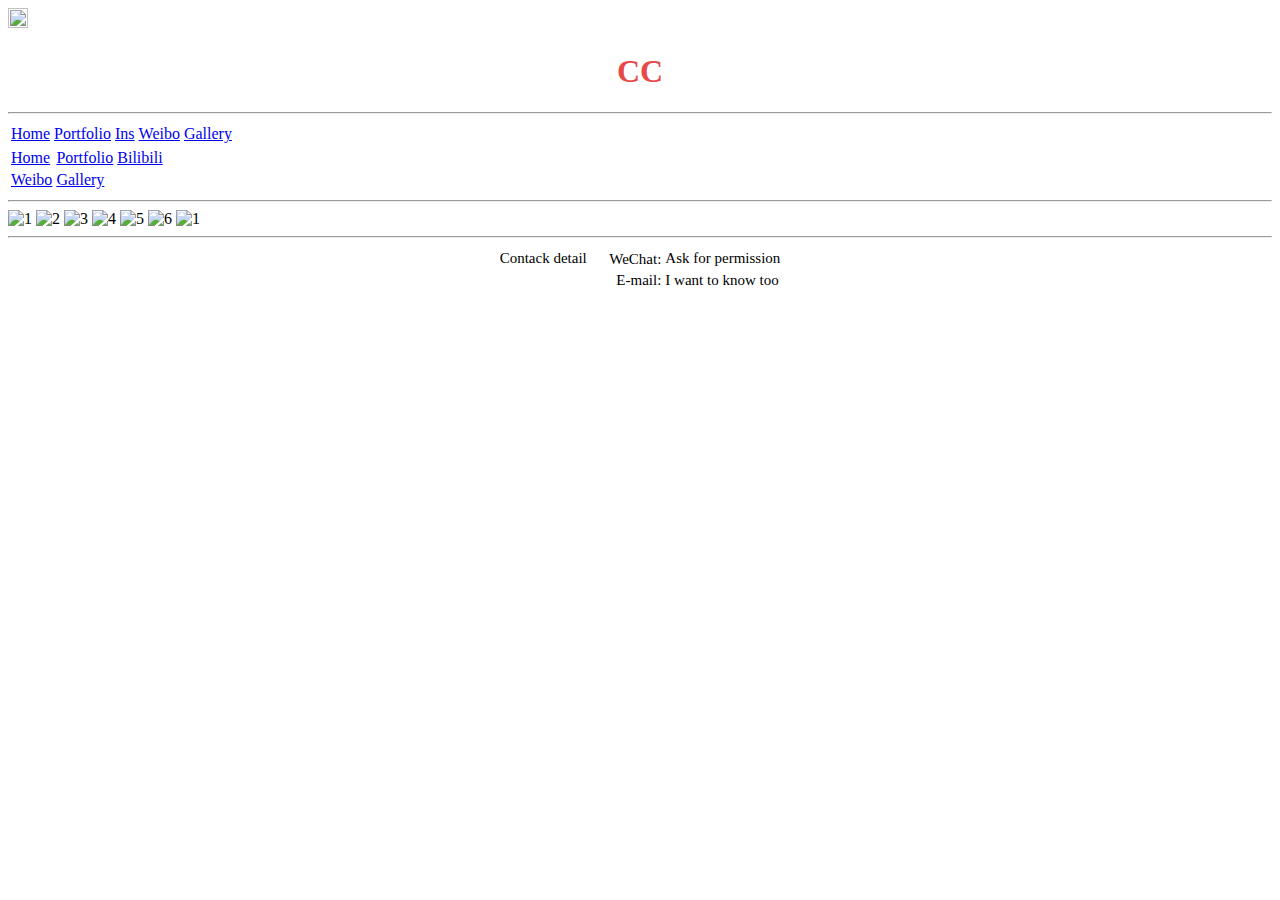
==== index.html @ 3ef329d0 "Add files via upload" ====
<!DOCTYPE html>
<html lang="en">
<head>
    <meta charset="UTF-8">
    <meta name="viewport" content="width=device-width, initial-scale=1.0, user-scalable=no">
    <title>Home page</title>
    <link rel="stylesheet" href="/css/style.css">
    <link rel="icon" type="image/jpg" href="/img/fig/icon.jpg">
    <script src="https://ajax.aspnetcdn.com/ajax/jquery/jquery-1.9.0.min.js"></script>
    <script src="/js/slide_show.js"></script>
</head>
<body class="body_style">
    <div id="main_container" >
        <audio autoplay id="yellow" src="/music.mp3" loop="loop"></audio>
        <div id="second_container" >
            <input id="button_image" type="image" src="/img/fig/stop.jpg" onclick="music()" width="20px" height="20px"/>
            <h1 style="color: rgb(233, 72, 72); text-align: center;"><!--<img src="https://media.giphy.com/media/iVObrJwHQf9Nm/giphy.gif" 
                width="10%" style="vertical-align: middle;"/>!-->CC</h1>
            <div class = "menu_container">    
                <hr class="dot_lines"/>       
                <table class="menu">
                    <tr>
                        <td><a href="/index.html">Home</a></td>
                        <td><a href="/Portfolio.html"> Portfolio </a></td>
                        <td><a href="/empty_page.html" target="_blank">
                            Ins</a></td>
                        <td><a href="/empty_page.html" target="_blank">
                            Weibo</a></td>
                        <td><a href="/gallery.html">Gallery</a> </td>
                    </tr>
                </table>
                <table class="small_menu">
                    <tr>
                        <td ><a href="/index.html">Home</a></td>
                        <td ><a href="/Portfolio.html"> Portfolio </a></td>
                        <td ><a href="/empty_page.html" target="_blank">
                            Bilibili</a></td>
                    </tr>
                    <tr>
                        <td ><a href="/empty_page.html" target="_blank">
                            Weibo</a></td>
                        <td ><a href="/gallery.html">Gallery</a></td>
                        <td>&nbsp</td>
                    </tr>
                </table>
                <hr class="dot_lines"/>
            </div>
            <div class="bannerimage">
                <div class='box'>
                    <div class='img-g' style='left:0px;transition:left 1s;'>
                        <img id="1" src="/img/scale_photo/scale_cc_7.jpg" alt="1">
                        <img src="/img/scale_photo/scale_cc_2.jpg" alt="2">
                        <img src="/img/scale_photo/scale_cc_3.jpg" alt="3">
                        <img src="/img/scale_photo/scale_cc_4.jpg" alt="4">
                        <img src="/img/scale_photo/scale_cc_5.jpg" alt="5">
                        <img src="/img/scale_photo/scale_cc_6.jpg" alt="6">
                        <img src="/img/scale_photo/scale_cc_7.jpg" alt="1">
                    </div>
                    <div class='button-g'>
                        <span data-index='0' style="background-color: #eeeeee"></span>
                        <span data-index='1' style="background-color: rgba(255, 255, 255, 0.5)"></span>
                        <span data-index='2' style="background-color: rgba(255, 255, 255, 0.5)"></span>
                        <span data-index='3' style="background-color: rgba(255, 255, 255, 0.5)"></span>
                        <span data-index='4' style="background-color: rgba(255, 255, 255, 0.5)"></span>
                        <span data-index='5' style="background-color: rgba(255, 255, 255, 0.5)"></span>
                    </div>
                </div>
            </div>
            <hr class="dot_lines" />
            <table style="text-align: center; margin-left: auto; margin-right: auto; font-size: 15px;">
                <tr>
                    <td class="TableClass2 " padding-right='15px' style="text-align: right;">Contack detail</td>
                    <td class="TableClass2" style="text-align: right;"><img src="/img/fig/wechat.jpg" width="15px" height="15px"/> WeChat:</td>
                    <td class="TableClass2" style="text-align: left;">Ask for permission</td>
                </tr>
                <tr><td class="TableClass2" padding-right='15px'></td>
                    <td class="TableClass2" style="text-align: right;">E-mail:</td>
                    <td class="TableClass2" style="text-align: left;">I want to know too</td>
                </tr>
            </table>
        </div>
    </div>
    <script src="/js/func.js"></script>
</body>
</html>
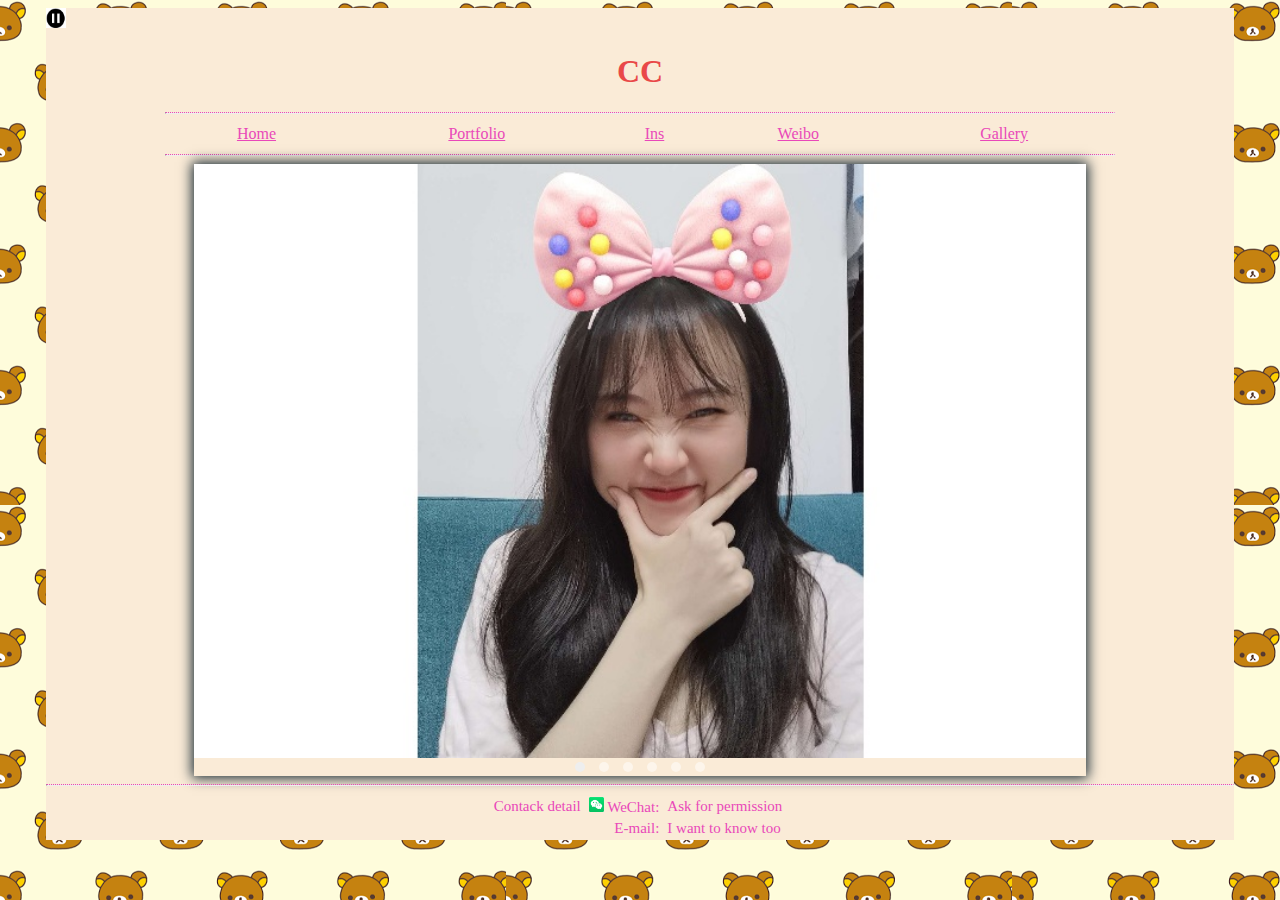
==== commit 77a48eb5: "fix" ====
--- a/index.html
+++ b/index.html
@@ -4,42 +4,42 @@
     <meta charset="UTF-8">
     <meta name="viewport" content="width=device-width, initial-scale=1.0, user-scalable=no">
     <title>Home page</title>
-    <link rel="stylesheet" href="/css/style.css">
-    <link rel="icon" type="image/jpg" href="/img/fig/icon.jpg">
+    <link rel="stylesheet" href="../css/style.css">
+    <link rel="icon" type="image/jpg" href="../img/fig/icon.jpg">
     <script src="https://ajax.aspnetcdn.com/ajax/jquery/jquery-1.9.0.min.js"></script>
-    <script src="/js/slide_show.js"></script>
+    <script src="../js/slide_show.js"></script>
 </head>
 <body class="body_style">
     <div id="main_container" >
-        <audio autoplay id="yellow" src="/music.mp3" loop="loop"></audio>
+        <audio autoplay id="yellow" src="../music.mp3" loop="loop"></audio>
         <div id="second_container" >
-            <input id="button_image" type="image" src="/img/fig/stop.jpg" onclick="music()" width="20px" height="20px"/>
+            <input id="button_image" type="image" src="../img/fig/stop.jpg" onclick="music()" width="20px" height="20px"/>
             <h1 style="color: rgb(233, 72, 72); text-align: center;"><!--<img src="https://media.giphy.com/media/iVObrJwHQf9Nm/giphy.gif" 
                 width="10%" style="vertical-align: middle;"/>!-->CC</h1>
             <div class = "menu_container">    
                 <hr class="dot_lines"/>       
                 <table class="menu">
                     <tr>
-                        <td><a href="/index.html">Home</a></td>
-                        <td><a href="/Portfolio.html"> Portfolio </a></td>
-                        <td><a href="/empty_page.html" target="_blank">
+                        <td><a href="../index.html">Home</a></td>
+                        <td><a href="../Portfolio.html"> Portfolio </a></td>
+                        <td><a href="../empty_page.html" target="_blank">
                             Ins</a></td>
-                        <td><a href="/empty_page.html" target="_blank">
+                        <td><a href="../empty_page.html" target="_blank">
                             Weibo</a></td>
-                        <td><a href="/gallery.html">Gallery</a> </td>
+                        <td><a href="../gallery.html">Gallery</a> </td>
                     </tr>
                 </table>
                 <table class="small_menu">
                     <tr>
-                        <td ><a href="/index.html">Home</a></td>
-                        <td ><a href="/Portfolio.html"> Portfolio </a></td>
-                        <td ><a href="/empty_page.html" target="_blank">
+                        <td ><a href="../index.html">Home</a></td>
+                        <td ><a href="../Portfolio.html"> Portfolio </a></td>
+                        <td ><a href="../empty_page.html" target="_blank">
                             Bilibili</a></td>
                     </tr>
                     <tr>
-                        <td ><a href="/empty_page.html" target="_blank">
+                        <td ><a href="../empty_page.html" target="_blank">
                             Weibo</a></td>
-                        <td ><a href="/gallery.html">Gallery</a></td>
+                        <td ><a href="../gallery.html">Gallery</a></td>
                         <td>&nbsp</td>
                     </tr>
                 </table>
@@ -48,13 +48,13 @@
             <div class="bannerimage">
                 <div class='box'>
                     <div class='img-g' style='left:0px;transition:left 1s;'>
-                        <img id="1" src="/img/scale_photo/scale_cc_7.jpg" alt="1">
-                        <img src="/img/scale_photo/scale_cc_2.jpg" alt="2">
-                        <img src="/img/scale_photo/scale_cc_3.jpg" alt="3">
-                        <img src="/img/scale_photo/scale_cc_4.jpg" alt="4">
-                        <img src="/img/scale_photo/scale_cc_5.jpg" alt="5">
-                        <img src="/img/scale_photo/scale_cc_6.jpg" alt="6">
-                        <img src="/img/scale_photo/scale_cc_7.jpg" alt="1">
+                        <img id="1" src="../img/scale_photo/scale_cc_7.jpg" alt="1">
+                        <img src="../img/scale_photo/scale_cc_2.jpg" alt="2">
+                        <img src="../img/scale_photo/scale_cc_3.jpg" alt="3">
+                        <img src="../img/scale_photo/scale_cc_4.jpg" alt="4">
+                        <img src="../img/scale_photo/scale_cc_5.jpg" alt="5">
+                        <img src="../img/scale_photo/scale_cc_6.jpg" alt="6">
+                        <img src="../img/scale_photo/scale_cc_7.jpg" alt="1">
                     </div>
                     <div class='button-g'>
                         <span data-index='0' style="background-color: #eeeeee"></span>
@@ -80,6 +80,6 @@
             </table>
         </div>
     </div>
-    <script src="/js/func.js"></script>
+    <script src="../js/func.js"></script>
 </body>
 </html>--- a/css/style.css
+++ b/css/style.css
@@ -0,0 +1,111 @@
+.body_style{
+    background-image: url(../img/fig/bear.png);
+    /* width: 96%; */
+    height: 100%;
+    /* min-width: 1050px; */
+}
+.TableClass2{
+    padding-right: 5px;
+    color:rgb(233, 72, 185);
+}
+    a:link {color: rgb(233, 72, 185);}
+    a:visited {color: rgb(233, 72, 185);}
+    a:hover {color: green;}
+
+#second_container{
+    background-color: antiquewhite;
+    margin-left: 3%; 
+    margin-right: 3%;
+    /* min-width: 950px; */
+}
+.dot_lines{
+    border-top: dotted 1px; 
+    /* margin-left: 10%; 
+    margin-right: 10%;  */
+    size: 3px;
+    color: rgb(233, 72, 185);
+}
+.menu_container{
+    margin-left: 10%; 
+    margin-right: 10%; 
+}
+.menu{
+    width: 100%;
+}
+.menu td{
+    width: auto;
+    font-size: 100%;
+    text-align: center;
+}
+.small_menu{
+    display: none;
+    width: 100%;
+}
+.small_menu td{
+    width: 10%;
+    font-size: 100%;
+    text-align: center;
+    overflow: hidden;
+}
+.bannerimage{
+    width:75%;
+    height:50%;
+    /* width:100%x;
+    height:100%; */
+    margin: 0px auto;
+    background-size:100% 100%;
+    color:#fff;
+    box-shadow: 0 0 12px 2px  #142732;
+}
+.box{
+    /* width:750px;
+    height:500px; */
+    width:100%;
+    height:100%;
+    margin:0px auto;
+    overflow: hidden;
+}
+.img-g{
+    width:700%;
+    height:100%;
+    position:relative;
+}
+.img-g img{
+    float:left;
+    /* width:750px;
+    height:500px; */
+    width:14.285%;
+    height:100%;
+    background-size: cover;
+}
+.button-g{
+    position:relative;
+    top:-100%;
+    text-align:center;
+}
+.button-g span{
+    display:inline-block;
+    position:relative;
+    z-index:10;
+    width:10px;
+    height:10px;
+    margin:0 5px;
+    border-radius:100%;
+    cursor: pointer;
+}
+
+@media(max-width: 700px){
+    .body_style{
+        min-width: initial; 
+    }
+    .menu{
+        display: none;
+    }
+    .small_menu{
+        display: block;
+    }
+    #second_container{
+        min-width: initial;
+    }
+}
+
